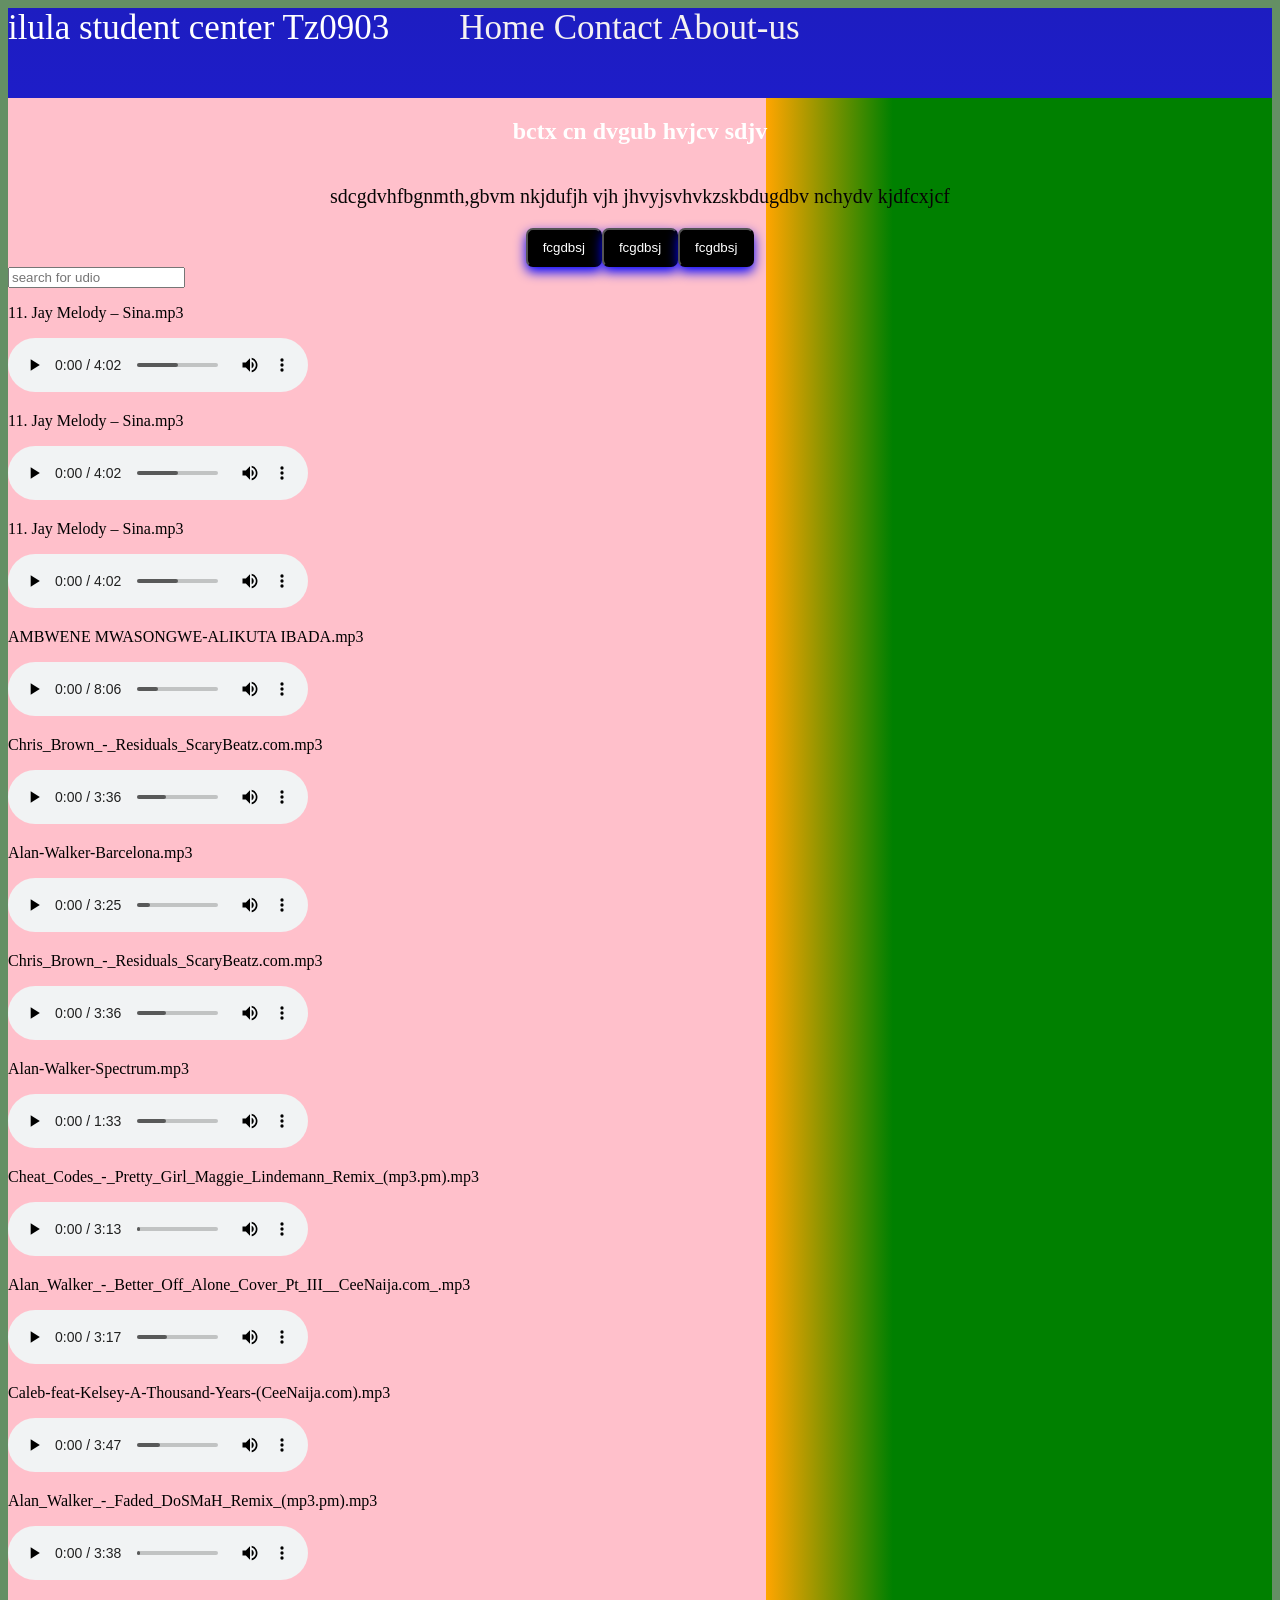
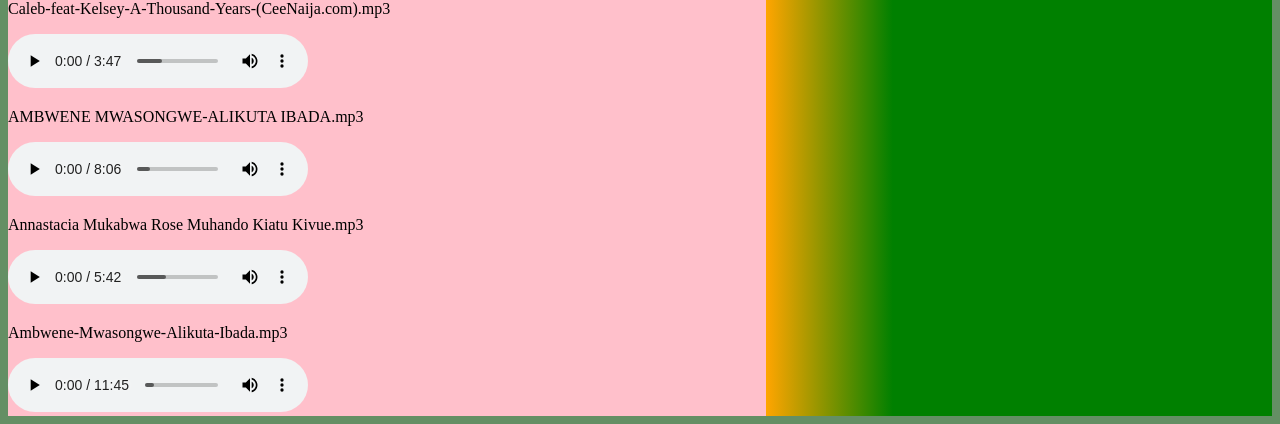
==== index.html @ 57c8c692 "rename to index.html" ====
<!DOCTYPE html>
<html lang="en">
<head>
    <meta charset="UTF-8">
    <meta name="viewport" content="width=device-width, initial-scale=1.0">
    <title>klpt tz 903</title>
    <link rel="stylesheet" href="mgaya.css">
</head>
<body>
    <nav class="nav_bar" id="nav_bar">
    <header>ilula student center Tz0903</header>
    <div class="nav_links" id="nav_links">
        <a href="#" >Home</a>
        <a href="#" >Contact</a>
        <a href="#" >About-us</a>
    </div>
    </nav>
    <section class="main">
        <main class="main_section1">
            <h1>bctx cn  dvgub hvjcv sdjv </h1>
            <p>sdcgdvhfbgnmth,gbvm nkjdufjh vjh jhvyjsvhvkzskbdugdbv nchydv kjdfcxjcf</p>
            <div class=" main_section1_button">
            <button type="submit" id="Search">fcgdbsj</button>
            <button type="submit">fcgdbsj</button>
            <button type="submit">fcgdbsj</button>
            </div>
        </main>
        <form onsubmit="return false">
       
        <main class="main">
            <div class="conteiner">
        <label for="elison">
            <input type="search"  id="elison" placeholder="search for udio"  onkeyup="searchAudio()">
        </label>
        </div>
        <div class="list">
        <div class="songs"  >
            <p>11. Jay Melody – Sina.mp3</p>
           <audio src="11. Jay Melody – Sina.mp3" controls>Sina</audio> 
        </div>
        <div class="songs" >
            <p>11. Jay Melody – Sina.mp3</p>
           <audio src="11. Jay Melody – Sina.mp3" controls>Sina</audio> 
          </div>
          <div class="songs">
            <p>11. Jay Melody – Sina.mp3</p>
           <audio src="11. Jay Melody – Sina.mp3" controls>Sina</audio> 
           </div>
           <div class="songs" >
            <p>AMBWENE MWASONGWE-ALIKUTA IBADA.mp3</p>
           <audio src="AMBWENE MWASONGWE-ALIKUTA IBADA.mp3" controls>IBADA</audio> 
           </div>                                                                                                                                                                                                                                                                                                                                                                                                                                                                                                                                                                                                                                                                                                                                                                                                                                                                                                                                                                                                                                                                                                                                                                                                                                                                                                                                                                                                                                                                                                                                                                                                                                                                                                                                                                                                                                                                                                                                                                                                                                                                                                                                                                                                                                                                                                                                                                                                                                                                                                                                                                                                                                                                                                                                                                                                                                                                                                                                                                                                                                                                                                                                                                                                                                                                                                                                                                                                                                                                                                                                                                                                                                                                                                                                                                                                                                                                                                                                                                                                                                                                                                                                                                                                                                                                                                                                                                                                                                                                                                                                                                                                                                                                                                                                                                                                                                                                                                                                                                                                                                                                                                                                                                                                                                                                                                                                                                                                                                                                                                                                                                                                                                                                                                                                                                                                                                                                                                                                                                                                                                                                                                                                                                                                                                                                                                                                                                                                                                                                                                                                                                                                                                                                                                                                                                                                                                                                                                                                                                                                                                                                                                                                                                                                                                                                                                                                                                                                                                                                                                                                                                                                                                                                                                                                                                                                                                                                                                                                                                                                                                                                                                                                                                                                                                                                                                                                                                                                                                                                                                                                                                                                                                                                                                                                                                                                                                                                                                                                                                                                                                                                                                                                                                                                                                                                                                                                                                                                                                                                                                                                                                                                                                                                                                                                                                                                                                                                                                                                                                                                                                                                                                                                                                                                                                                                                                                                                                                                                                                                                                                                                                                                                                                                                                                                                                                                                                                                                                                                                                                                                                                                                                                                                                                                                                                                                                                                                                                                                                                                                                                                                                                                                                                                                                                                                                                                                                                                                                                                                                                                                                                                                                                                                                                                                                                                                                                                                                                                                                                                                                                                                                                                                                                                                                                                                                                                                                                                                                                                                                                                                                                                                                                                                                                                                                                                                                                                                                                                                                                                                                                                                                                                                                                                                                                                                                                                                                                                                                                                                                                                                                                                                                                                                                                                                                                                                                                                                                                                                                                                                                                                                                                                                                                                                                                                                                                                                                                                                                                                                                                                                                                                                                                                                                                                                                                                                                                                                                                                                                                                                                                                                                                                                                                                                                                                                                                                                                                                                                                                                                                                                                                                                                                                                                                                                                                                                                                                                                                                                                                                                                                                                                                                                                                                                                                                                                                                                                                                                                                                                                                                                                                                                                                                                                                                                                                                                                                                                                                                                                                                                                                                                                                                                                                                                                                                                                                                                                                                                                                                                                                                                                                                                                                                                                                                                                                                                                                                                                                                                                                                                                                                                                                                                                                                                                                                                                                                                                                                                                                                                                                                                                                                                                                                                                                                                                                                                                                                                                                                                                                                                                                                                                                                                                                                                                                                                                                                                                                                                                                                                                                                                                                                                                                                                                                                                                                                                                                                                                                                                                                                                                                                                                                                                                                                                                                                                                                                                                                                                                                                                                                                                                                                                                                                                                                                                                                                                                                                                                                                                                                                                                                                                                                                                                                                                                                                                                                                                                                                                                                                                                                                                                                                                                                                                                                                                                                                                                                                                                                                                                                                                                                                                                                                                                                                                                                                                                                                                                                                                                                                                                                                                                                                                                                                                                                                                                                                                                                                                                                                                                                                                                                                                                                                                                                                                                                                                                                                                                                                                                                                                                                                                                                                                                                                                                                                                                                                                                                                                                                                                                                                                                                                                                                                                                                                                                                                                                                                                                                                                                                                                                                                       
           <div class="songs" >
            <p>Chris_Brown_-_Residuals_ScaryBeatz.com.mp3</p>
           <audio src="Chris_Brown_-_Residuals_ScaryBeatz.com.mp3" controls>Chris_Brown_-_Residuals_ScaryBeatz</audio> 
           </div>
           <div class="songs" >
            <p>Alan-Walker-Barcelona.mp3</p>
           <audio src="Alan-Walker-Barcelona.mp3" controls>Alan-Walker-Barcelona</audio> 
           </div>
           <div class="songs" >
            <p>Chris_Brown_-_Residuals_ScaryBeatz.com.mp3</p>
            <audio src="Chris_Brown_-_Residuals_ScaryBeatz.com.mp3" controls>Chris_Brown_-_Residuals_ScaryBeatz</audio> 
            </div>
            <div class="songs" >
                <p>Alan-Walker-Spectrum.mp3</p>
           <audio src="Alan-Walker-Spectrum.mp3" controls></audio> 
           </div>
           <div class="songs" >
            <p>Cheat_Codes_-_Pretty_Girl_Maggie_Lindemann_Remix_(mp3.pm).mp3</p>
           <audio src="Cheat_Codes_-_Pretty_Girl_Maggie_Lindemann_Remix_(mp3.pm).mp3" controls></audio> 
           </div>
           <div class="songs" >
            <p>Alan_Walker_-_Better_Off_Alone_Cover_Pt_III__CeeNaija.com_.mp3</p>
           <audio src="Alan_Walker_-_Better_Off_Alone_Cover_Pt_III__CeeNaija.com_.mp3" controls></audio> 
           </div>
           <div class="songs" >
            <p>Caleb-feat-Kelsey-A-Thousand-Years-(CeeNaija.com).mp3</p>
            <audio src="Caleb-feat-Kelsey-A-Thousand-Years-(CeeNaija.com).mp3" controls></audio> 
            </div>
            <div class="songs" >
                <p>Alan_Walker_-_Faded_DoSMaH_Remix_(mp3.pm).mp3</p>
           <audio src="Alan_Walker_-_Faded_DoSMaH_Remix_(mp3.pm).mp3" controls></audio>
           </div> 
           <div class="songs" >
            <p>Caleb-feat-Kelsey-A-Thousand-Years-(CeeNaija.com).mp3</p>
            <audio src="Caleb-feat-Kelsey-A-Thousand-Years-(CeeNaija.com).mp3" controls></audio> 
            </div>
            <div class="songs">
                <p>AMBWENE MWASONGWE-ALIKUTA IBADA.mp3</p>
           <audio src="AMBWENE MWASONGWE-ALIKUTA IBADA.mp3" controls></audio> 
           </div>
           <div class="songs" >
            <p>Annastacia Mukabwa Rose Muhando Kiatu Kivue.mp3</p>
             <audio src="Annastacia Mukabwa Rose Muhando Kiatu Kivue.mp3" controls></audio> 
             </div>
             <div class="songs">
                <p>Ambwene-Mwasongwe-Alikuta-Ibada.mp3</p>
           <audio src="Ambwene-Mwasongwe-Alikuta-Ibada.mp3" controls></audio> 
           </div>
           </div>
        </div>
        </main>
    </section>
    <script src="mgaya.js"></script>
</body>
</html>
---- mgaya.css ----
body{
    background-color: rgba(17, 83, 17, 0.65);
}
.nav_bar{
    display: flex;
    background:linear-gradient(rgb(29, 29, 193),rgba(30, 29,200));
    font-size: 35px;
    gap: 70px;
     width: auto;
    height: 90px;
    margin-left: 0%; 
    margin-right: 0%;
    
}
.nav_bar header{
    color: white;
}
.nav_bar a{
    color: rgb(245, 241, 241);
    justify-content: right;
    list-style: none;
    text-decoration:none;
    width: auto;
    height: 190px;
  
}
.main_section1_button{
   display: flex;
   flex-direction: row;
    justify-content: center;
    border-radius: 5px;     
}
.main_section1_button button{
    background-color: black;
    color: white;
    padding: 10px 15px;
    border-radius: 7px;
    box-shadow:0 5px 12px blue;
}
.main_section1 h1{
    display: flex;
    align-items : center;
    justify-content: center;
    color: white;
  
}
.main_section1 p{
    display: flex;
    font-size: 20px;
    justify-content: center;
    color: rgb(7, 5, 5);
}
.main{
    min-height: 500px;
    background: linear-gradient(to left, green 30%,orange 40%,red 15%,pink 15%);

}
.main_section1{display: flex;
flex-direction: column;}
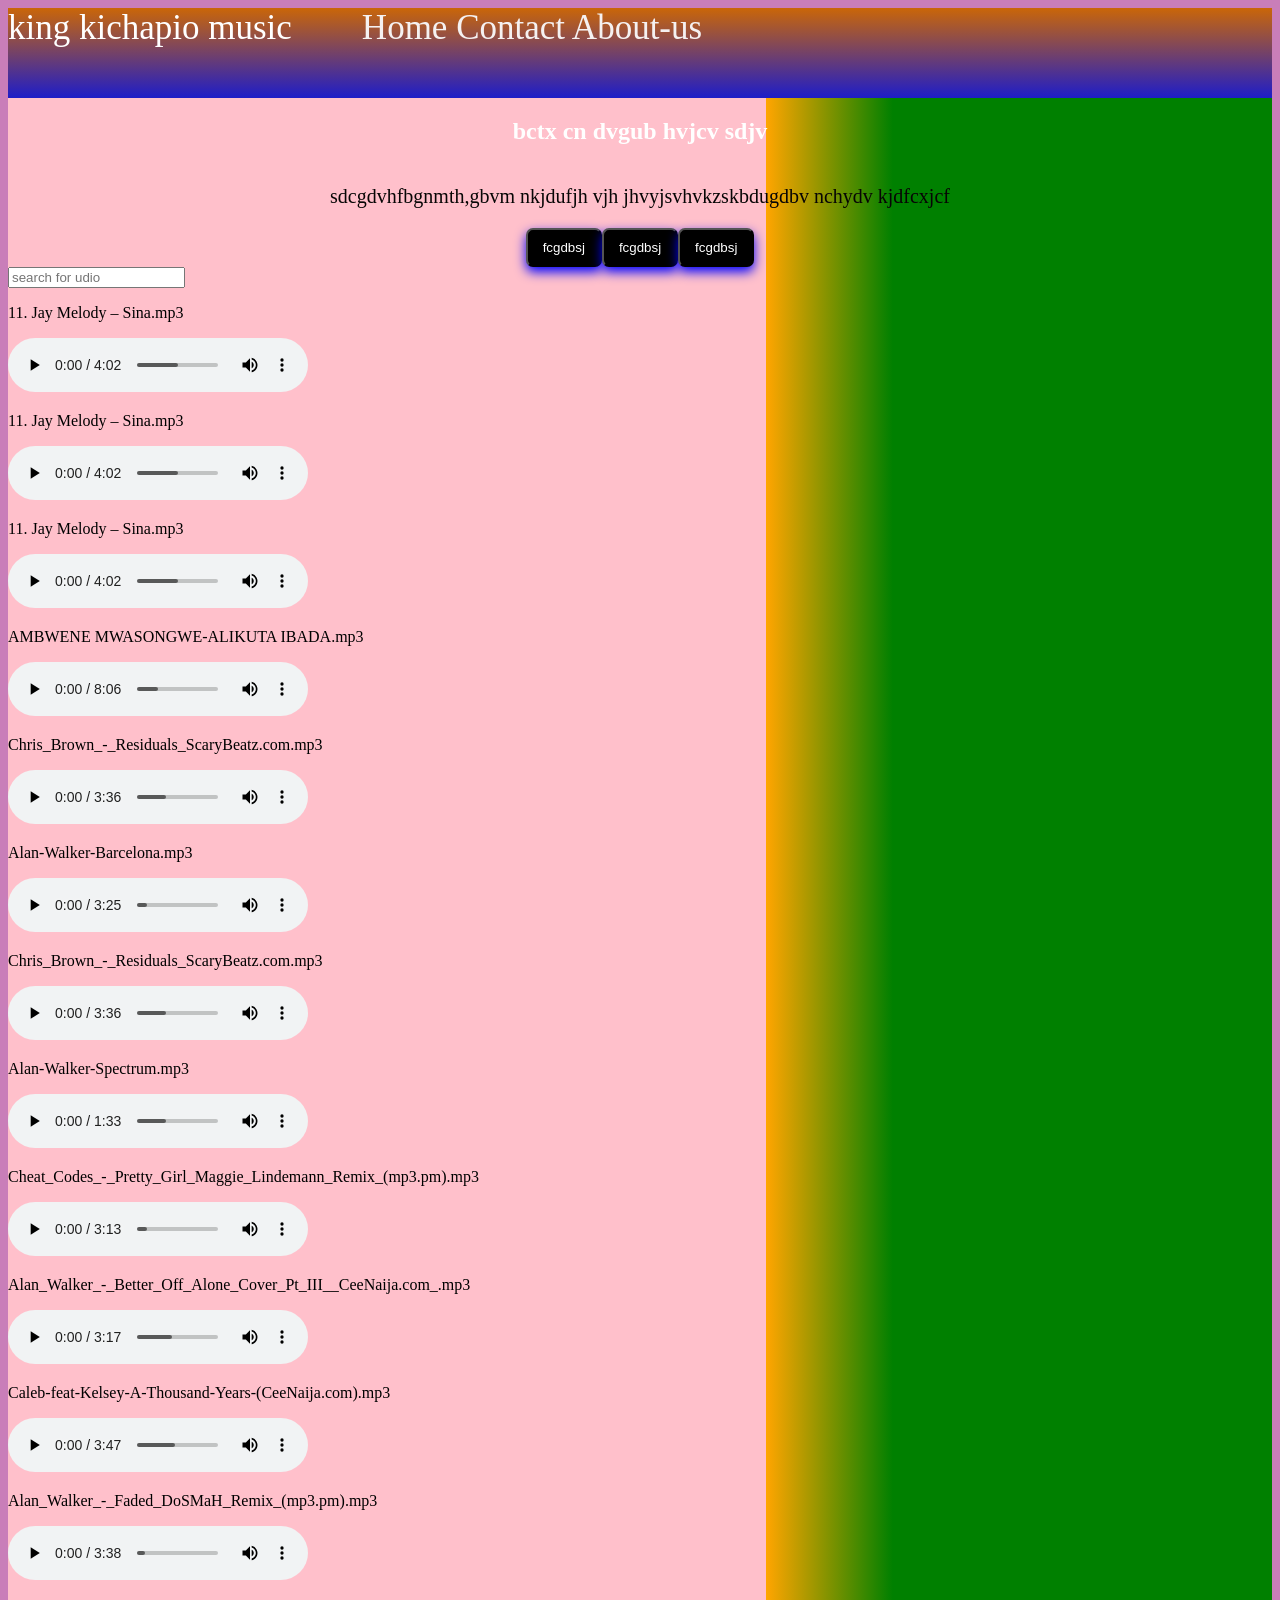
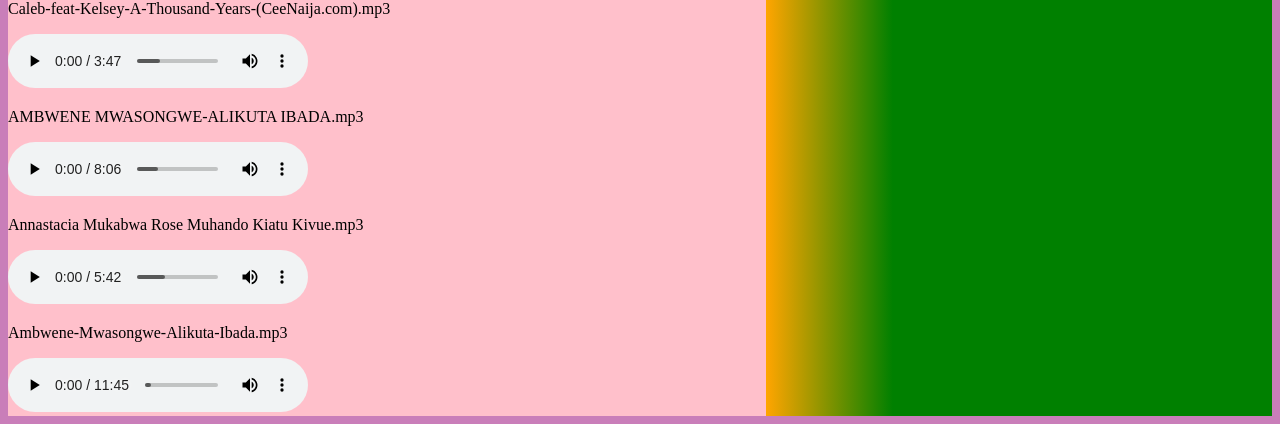
==== commit 26c34266: "change title" ====
--- a/index.html
+++ b/index.html
@@ -8,7 +8,7 @@
 </head>
 <body>
     <nav class="nav_bar" id="nav_bar">
-    <header>ilula student center Tz0903</header>
+    <header>king kichapio music</header>
     <div class="nav_links" id="nav_links">
         <a href="#" >Home</a>
         <a href="#" >Contact</a>
--- a/mgaya.css
+++ b/mgaya.css
@@ -1,9 +1,9 @@
 body{
-    background-color: rgba(17, 83, 17, 0.65);
+    background-color: rgba(173, 58, 148, 0.65);
 }
 .nav_bar{
     display: flex;
-    background:linear-gradient(rgb(29, 29, 193),rgba(30, 29,200));
+    background:linear-gradient(rgb(202, 102, 8),rgba(30, 29,200));
     font-size: 35px;
     gap: 70px;
      width: auto;
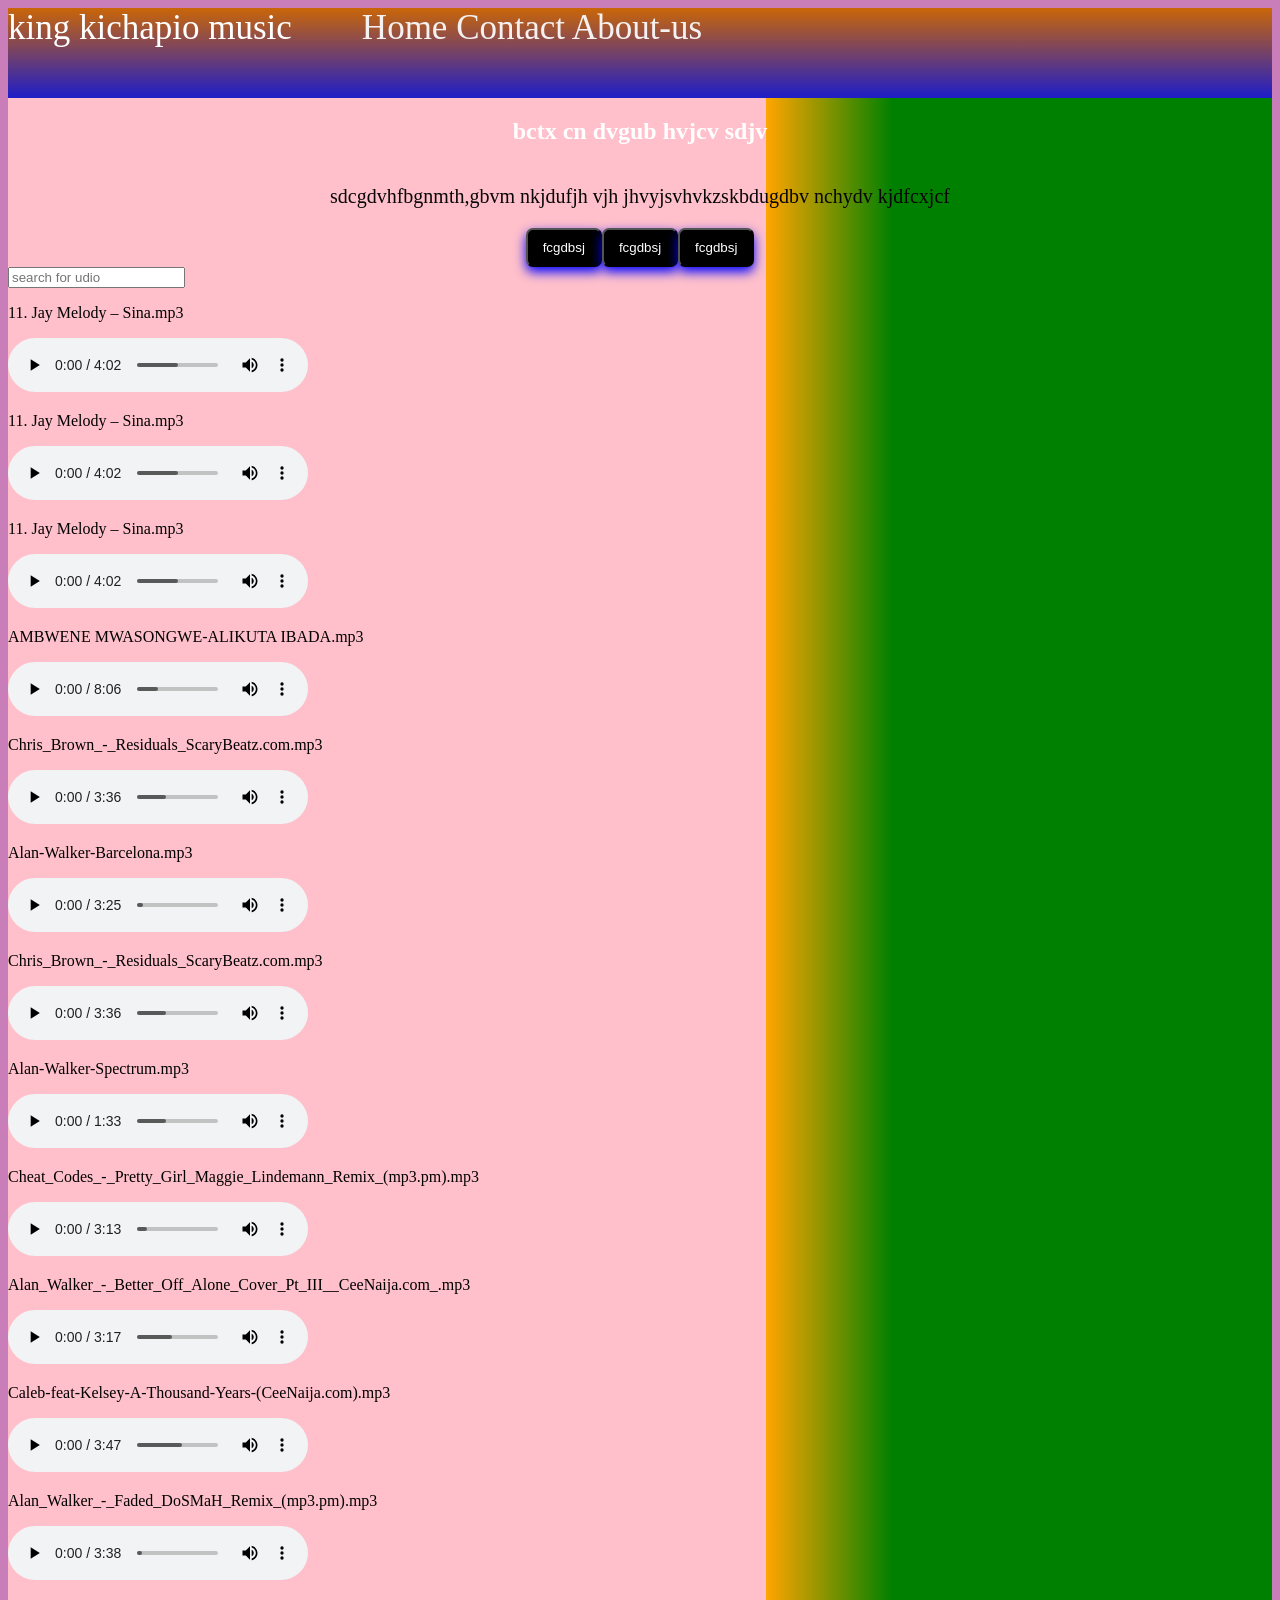
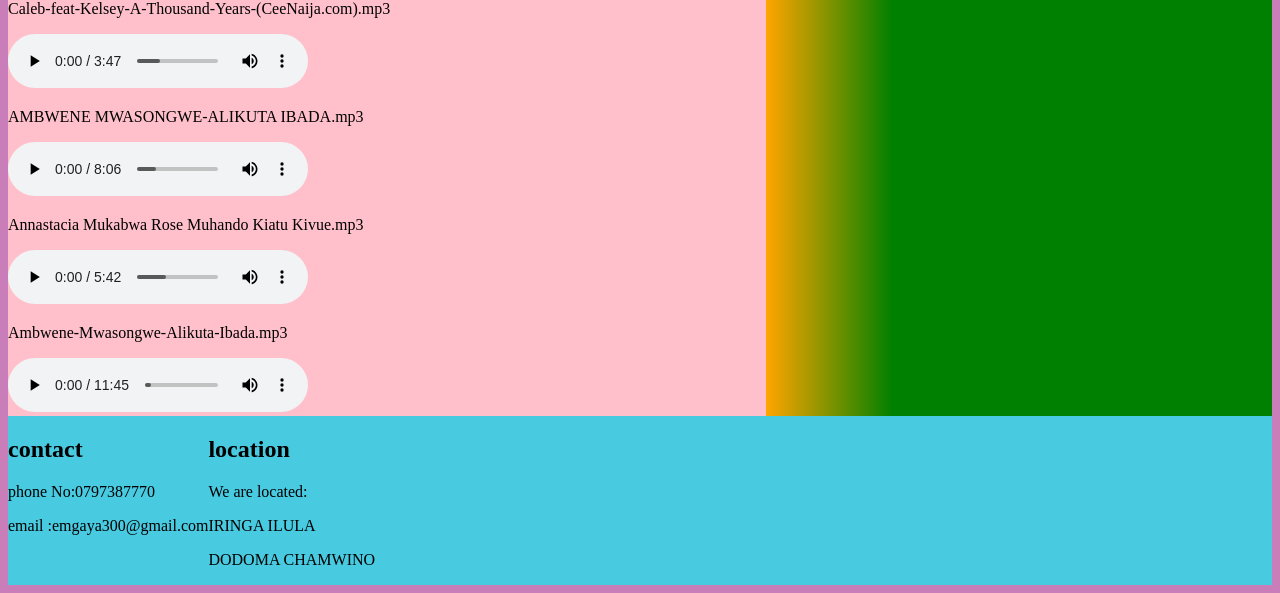
==== commit f5702604: "add contact" ====
--- a/index.html
+++ b/index.html
@@ -10,8 +10,8 @@
     <nav class="nav_bar" id="nav_bar">
     <header>king kichapio music</header>
     <div class="nav_links" id="nav_links">
-        <a href="#" >Home</a>
-        <a href="#" >Contact</a>
+        <a href="index.html" >Home</a>
+        <a href="#contact" >Contact</a>
         <a href="#" >About-us</a>
     </div>
     </nav>
@@ -102,6 +102,19 @@
         </div>
         </main>
     </section>
+    <section class="contact" id="contact">
+        <div>
+        <h2>contact</h2>
+        <p>phone No:0797387770</p>
+        <p>email    :emgaya300@gmail.com</p>
+        </div>
+        <div>
+            <h2>location</h2>
+            <p>We are located:</p>
+            <p>IRINGA ILULA</p>
+            <p>DODOMA CHAMWINO</p>
+        </div>
+    </section>
     <script src="mgaya.js"></script>
 </body>
 </html>
--- a/mgaya.css
+++ b/mgaya.css
@@ -56,4 +56,11 @@
 
 }
 .main_section1{display: flex;
-flex-direction: column;}+flex-direction: column;}
+.contact{
+    display :flex;
+    background: rgb(72, 202, 224);
+}
+html{
+    scroll-behavior: smooth;
+}
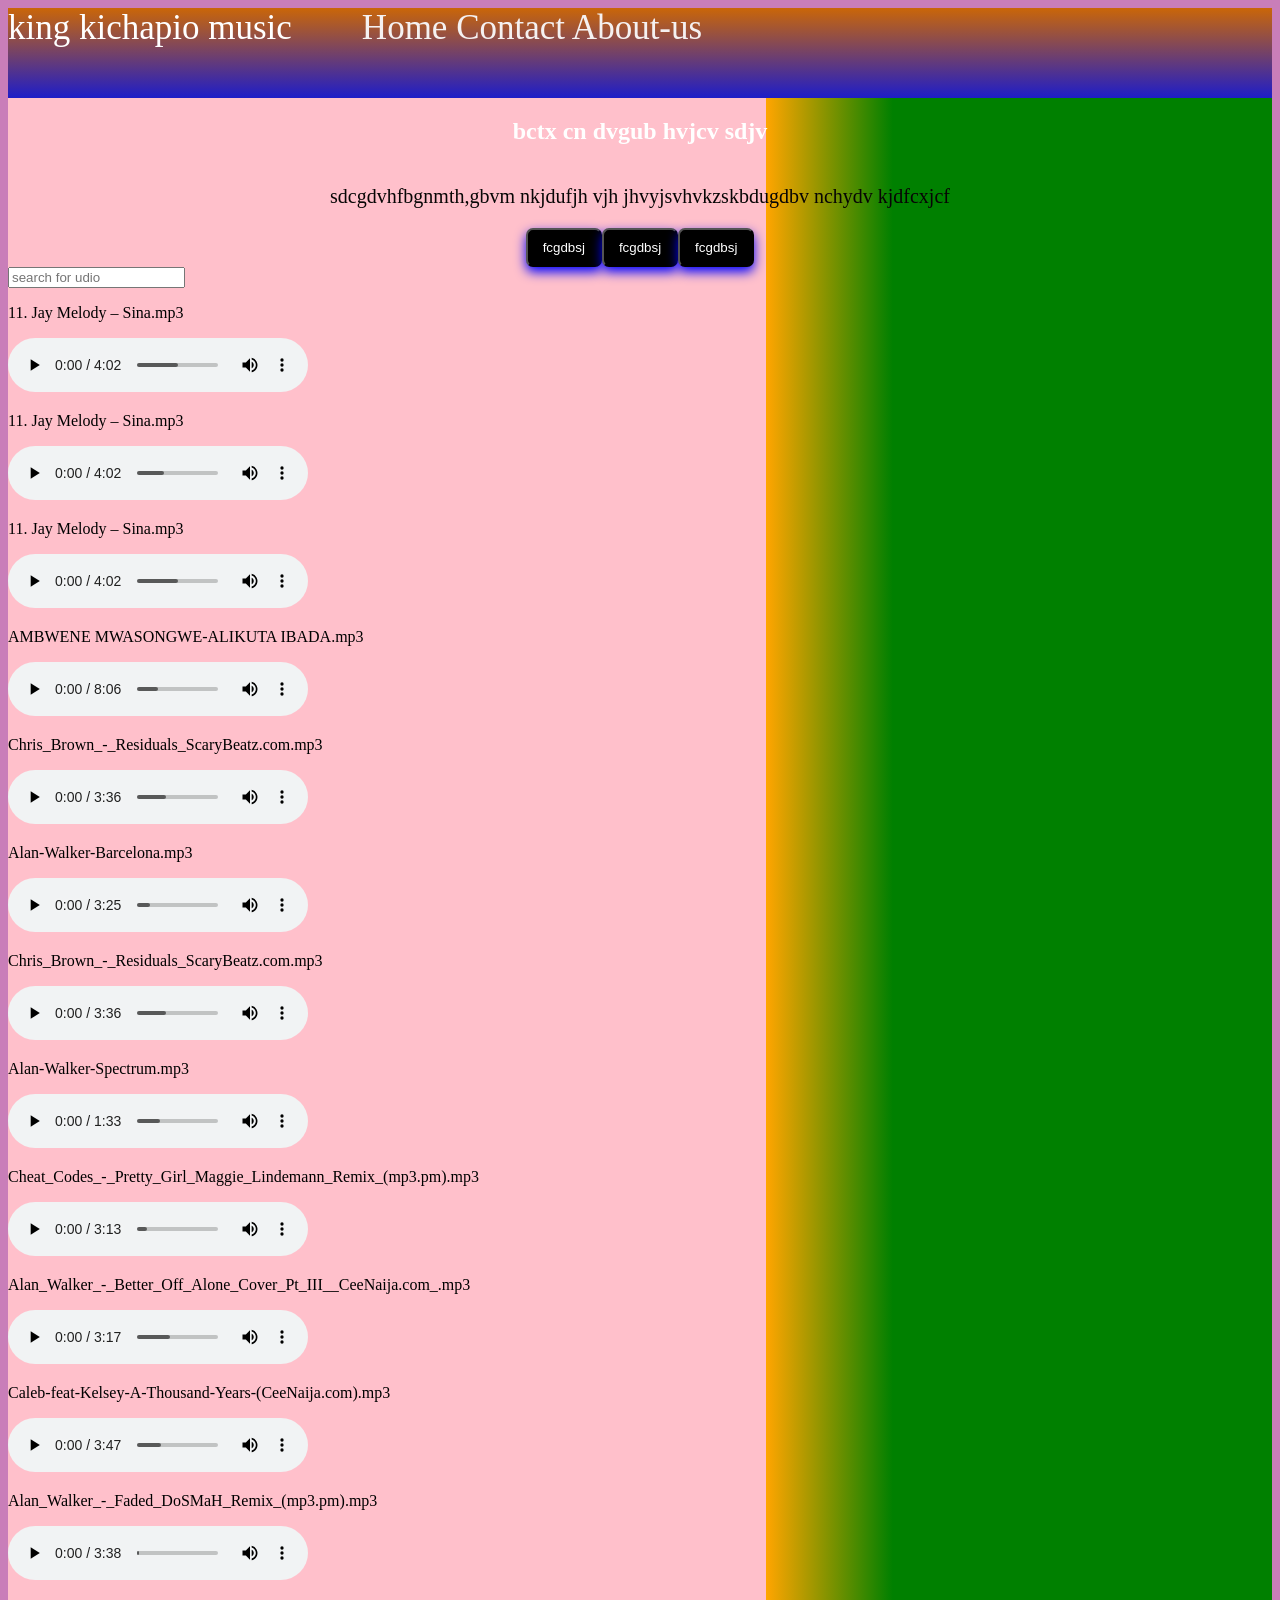
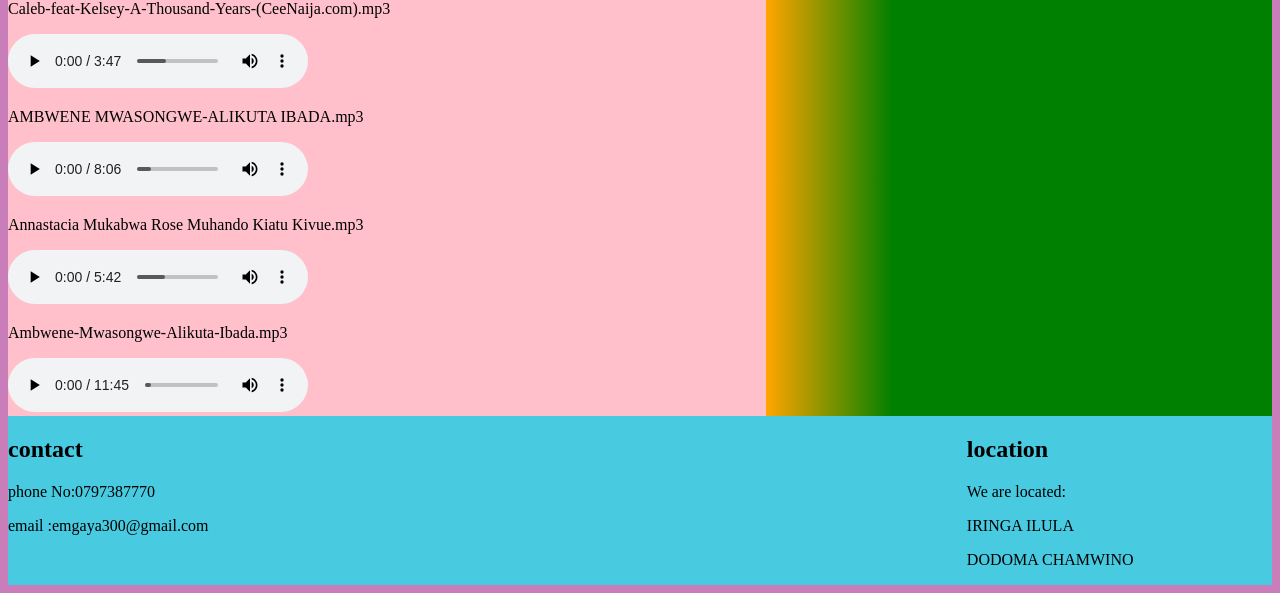
==== commit fdc763f7: "add css contact" ====
--- a/index.html
+++ b/index.html
@@ -3,7 +3,7 @@
 <head>
     <meta charset="UTF-8">
     <meta name="viewport" content="width=device-width, initial-scale=1.0">
-    <title>klpt tz 903</title>
+    <title>kichapio music</title>
     <link rel="stylesheet" href="mgaya.css">
 </head>
 <body>
--- a/mgaya.css
+++ b/mgaya.css
@@ -60,7 +60,33 @@
 .contact{
     display :flex;
     background: rgb(72, 202, 224);
+    gap: 60%;
 }
 html{
     scroll-behavior: smooth;
+}
+/* Phone screens (up to 600px wide) */
+@media (max-width: 600px) {
+    .nav_links {
+        display: flex;
+        flex-wrap: wrap;
+        justify-content: center;
+        gap: 10px;
+    }
+
+    .main_section1 h1 {
+        font-size: 24px;
+    }
+
+    .main_section1_button {
+        display: flex;
+        flex-direction: column;
+        gap: 10px;
+    }
+
+    .main_section1_button button {
+        width: 100%;
+        padding: 12px;
+    }
+
 }
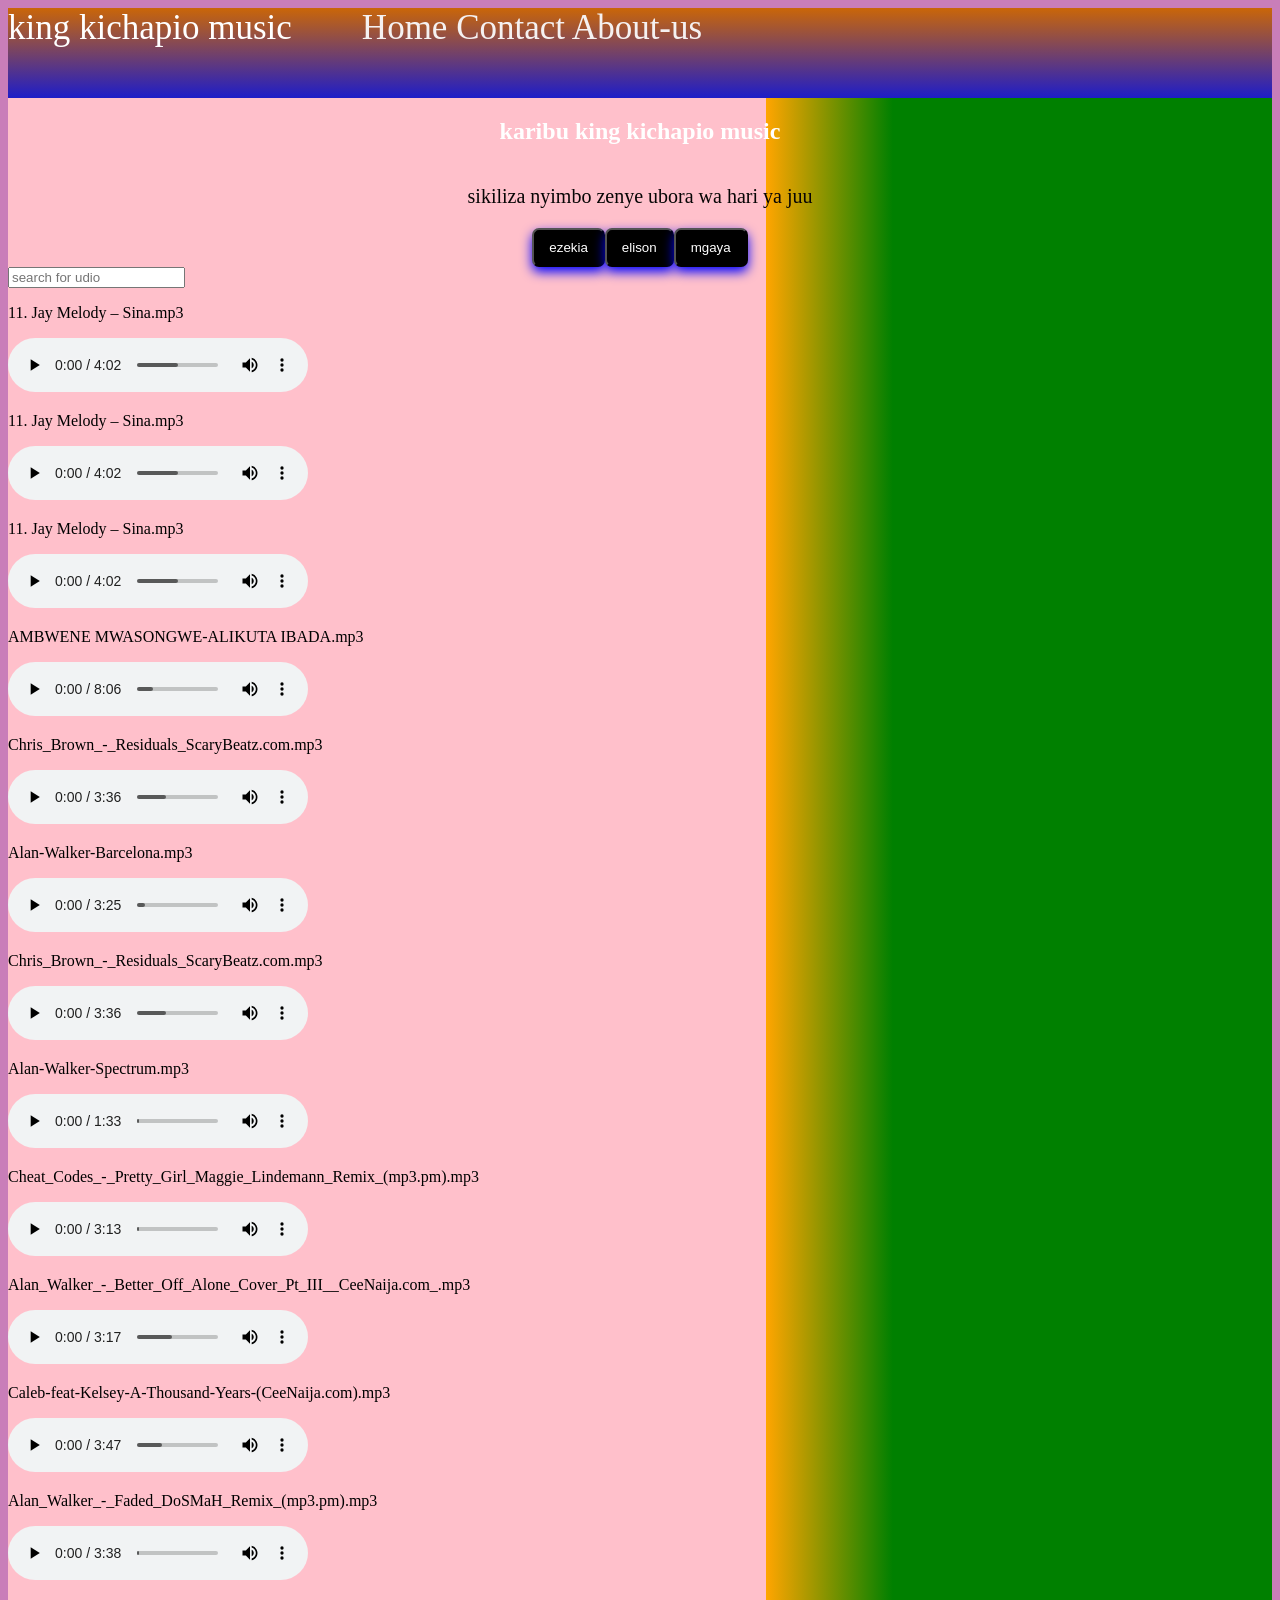
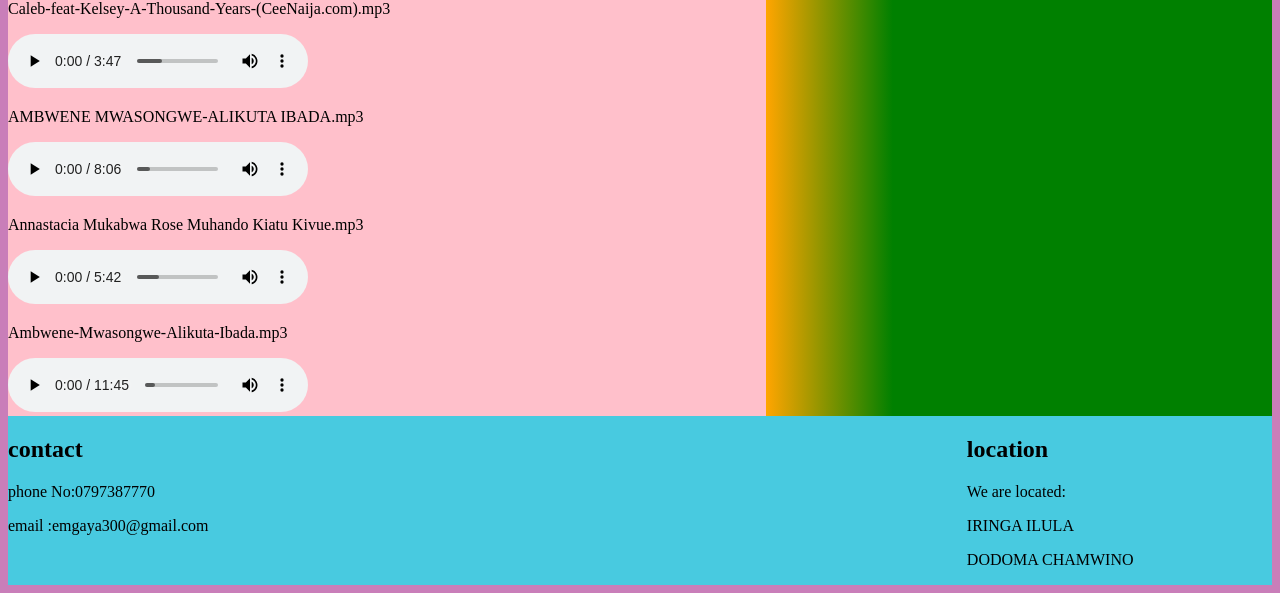
==== commit d27766bd: "add css contact" ====
--- a/index.html
+++ b/index.html
@@ -17,12 +17,12 @@
     </nav>
     <section class="main">
         <main class="main_section1">
-            <h1>bctx cn  dvgub hvjcv sdjv </h1>
-            <p>sdcgdvhfbgnmth,gbvm nkjdufjh vjh jhvyjsvhvkzskbdugdbv nchydv kjdfcxjcf</p>
+            <h1>karibu king kichapio music</h1>
+            <p>sikiliza nyimbo zenye ubora wa hari ya juu</p>
             <div class=" main_section1_button">
-            <button type="submit" id="Search">fcgdbsj</button>
-            <button type="submit">fcgdbsj</button>
-            <button type="submit">fcgdbsj</button>
+            <button type="submit" id="Search">ezekia</button>
+            <button type="submit">elison</button>
+            <button type="submit">mgaya</button>
             </div>
         </main>
         <form onsubmit="return false">
--- a/mgaya.css
+++ b/mgaya.css
@@ -65,21 +65,54 @@
 html{
     scroll-behavior: smooth;
 }
-/* Phone screens (up to 600px wide) */
+
+/* SIMU TU (upana hadi 600px). PC haiguswi */
 @media (max-width: 600px) {
+
+    body {
+        margin: 0;
+    }
+
+    /* Menyu */
+    .nav_bar {
+        flex-direction: column;
+        align-items: center;
+        height: auto;
+        gap: 10px;
+        font-size: 20px;
+        padding: 10px;
+        text-align: center;
+    }
+
+    .nav_bar a {
+        height: auto;
+        font-size: 18px;
+    }
+
     .nav_links {
         display: flex;
         flex-wrap: wrap;
         justify-content: center;
-        gap: 10px;
+        gap: 15px;
+    }
+
+    /* Sehemu kuu */
+    .main {
+        min-height: auto;
+        padding: 10px;
     }
 
     .main_section1 h1 {
-        font-size: 24px;
+        font-size: 22px;
+        text-align: center;
+    }
+
+    .main_section1 p {
+        font-size: 16px;
+        text-align: center;
     }
 
     .main_section1_button {
-        display: flex;
         flex-direction: column;
         gap: 10px;
     }
@@ -89,4 +122,34 @@
         padding: 12px;
     }
 
+    /* Kisanduku cha kutafuta */
+    #elison {
+        width: 100%;
+        box-sizing: border-box;
+        padding: 10px;
+        font-size: 16px;
+    }
+
+    /* Nyimbo */
+    .songs {
+        width: 100%;
+        padding: 8px 0;
+    }
+
+    .songs p {
+        font-size: 14px;
+        word-break: break-word;
+    }
+
+    .songs audio {
+        width: 100%;
+    }
+
+    /* Contact */
+    .contact {
+        flex-direction: column;
+        gap: 10px;
+        padding: 10px;
+        text-align: center;
+    }
 }
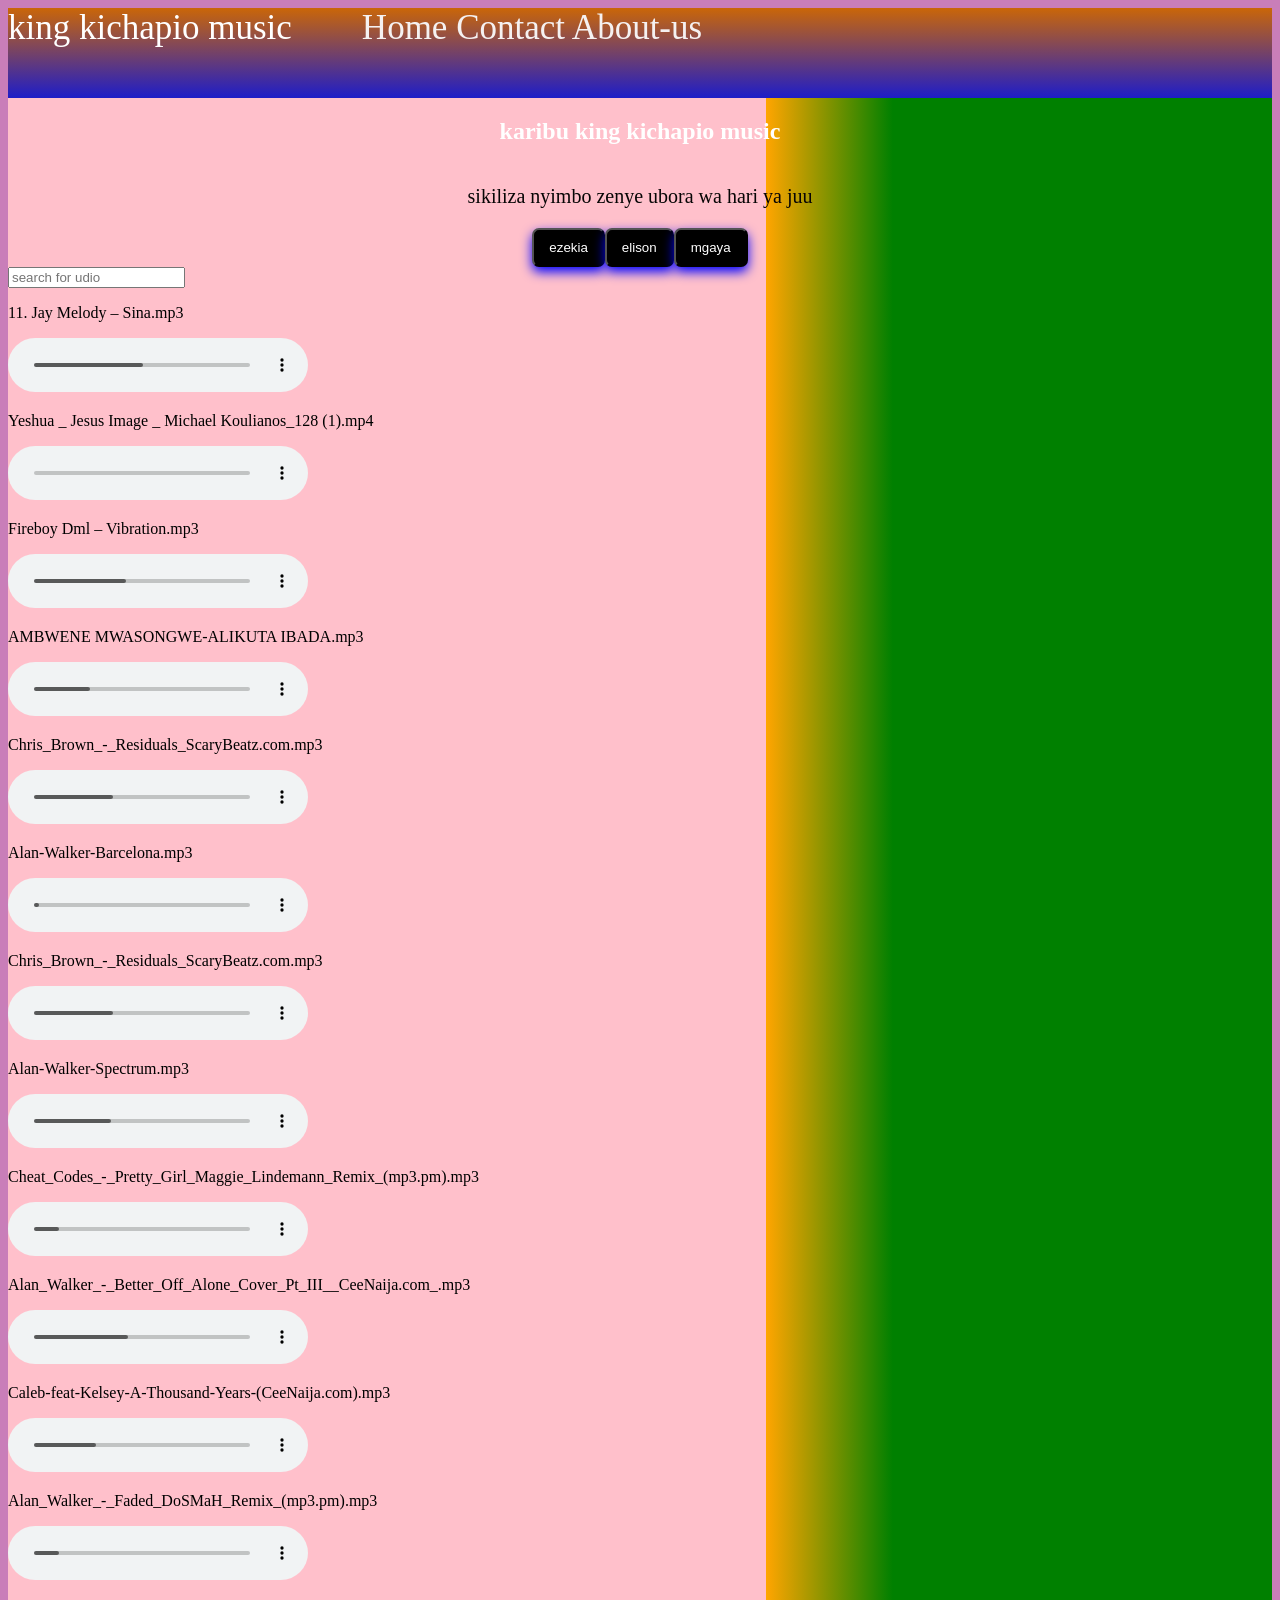
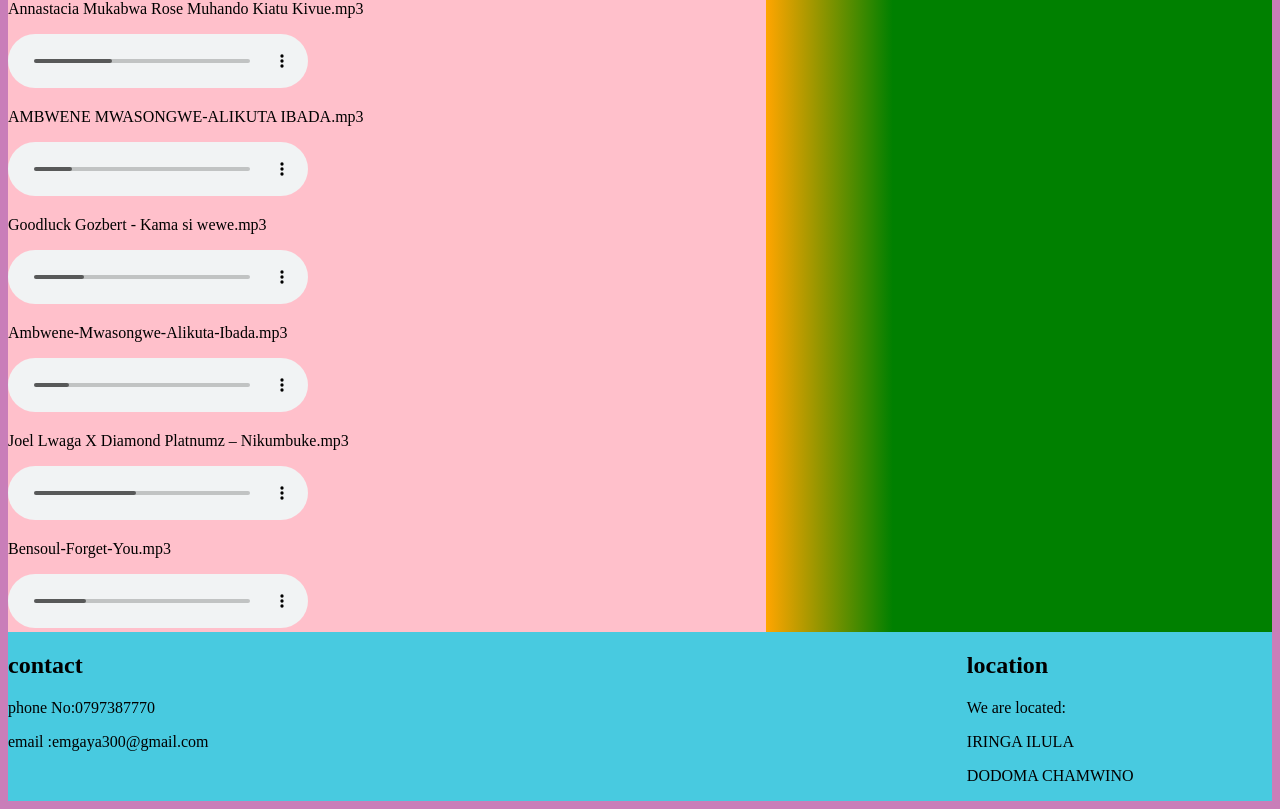
==== commit a1839d4d: "add music" ====
--- a/index.html
+++ b/index.html
@@ -39,12 +39,12 @@
            <audio src="11. Jay Melody – Sina.mp3" controls>Sina</audio> 
         </div>
         <div class="songs" >
-            <p>11. Jay Melody – Sina.mp3</p>
-           <audio src="11. Jay Melody – Sina.mp3" controls>Sina</audio> 
+            <p>Yeshua _ Jesus Image _ Michael Koulianos_128 (1).mp4</p>
+           <audio src="Yeshua _ Jesus Image _ Michael Koulianos_128 (1).mp4" controls>Sina</audio> 
           </div>
           <div class="songs">
-            <p>11. Jay Melody – Sina.mp3</p>
-           <audio src="11. Jay Melody – Sina.mp3" controls>Sina</audio> 
+            <p>Fireboy Dml – Vibration.mp3</p>
+           <audio src="Fireboy Dml – Vibration.mp3" controls>Sina</audio> 
            </div>
            <div class="songs" >
             <p>AMBWENE MWASONGWE-ALIKUTA IBADA.mp3</p>
@@ -83,21 +83,29 @@
            <audio src="Alan_Walker_-_Faded_DoSMaH_Remix_(mp3.pm).mp3" controls></audio>
            </div> 
            <div class="songs" >
-            <p>Caleb-feat-Kelsey-A-Thousand-Years-(CeeNaija.com).mp3</p>
-            <audio src="Caleb-feat-Kelsey-A-Thousand-Years-(CeeNaija.com).mp3" controls></audio> 
+            <p>Annastacia Mukabwa Rose Muhando Kiatu Kivue.mp3</p>
+            <audio src="Annastacia Mukabwa Rose Muhando Kiatu Kivue.mp3" controls></audio> 
             </div>
             <div class="songs">
                 <p>AMBWENE MWASONGWE-ALIKUTA IBADA.mp3</p>
            <audio src="AMBWENE MWASONGWE-ALIKUTA IBADA.mp3" controls></audio> 
            </div>
            <div class="songs" >
-            <p>Annastacia Mukabwa Rose Muhando Kiatu Kivue.mp3</p>
-             <audio src="Annastacia Mukabwa Rose Muhando Kiatu Kivue.mp3" controls></audio> 
+            <p>Goodluck Gozbert - Kama si wewe.mp3</p>
+             <audio src="Goodluck Gozbert - Kama si wewe.mp3" controls></audio> 
              </div>
              <div class="songs">
                 <p>Ambwene-Mwasongwe-Alikuta-Ibada.mp3</p>
            <audio src="Ambwene-Mwasongwe-Alikuta-Ibada.mp3" controls></audio> 
            </div>
+           <div class="songs">
+                <p>Joel Lwaga X Diamond Platnumz – Nikumbuke.mp3</p>
+           <audio src="Joel Lwaga X Diamond Platnumz – Nikumbuke.mp3" controls></audio> 
+           </div>
+             <div class="songs">
+                <p>Bensoul-Forget-You.mp3</p>
+           <audio src="Bensoul-Forget-You.mp3" controls></audio> 
+           
            </div>
         </div>
         </main>
